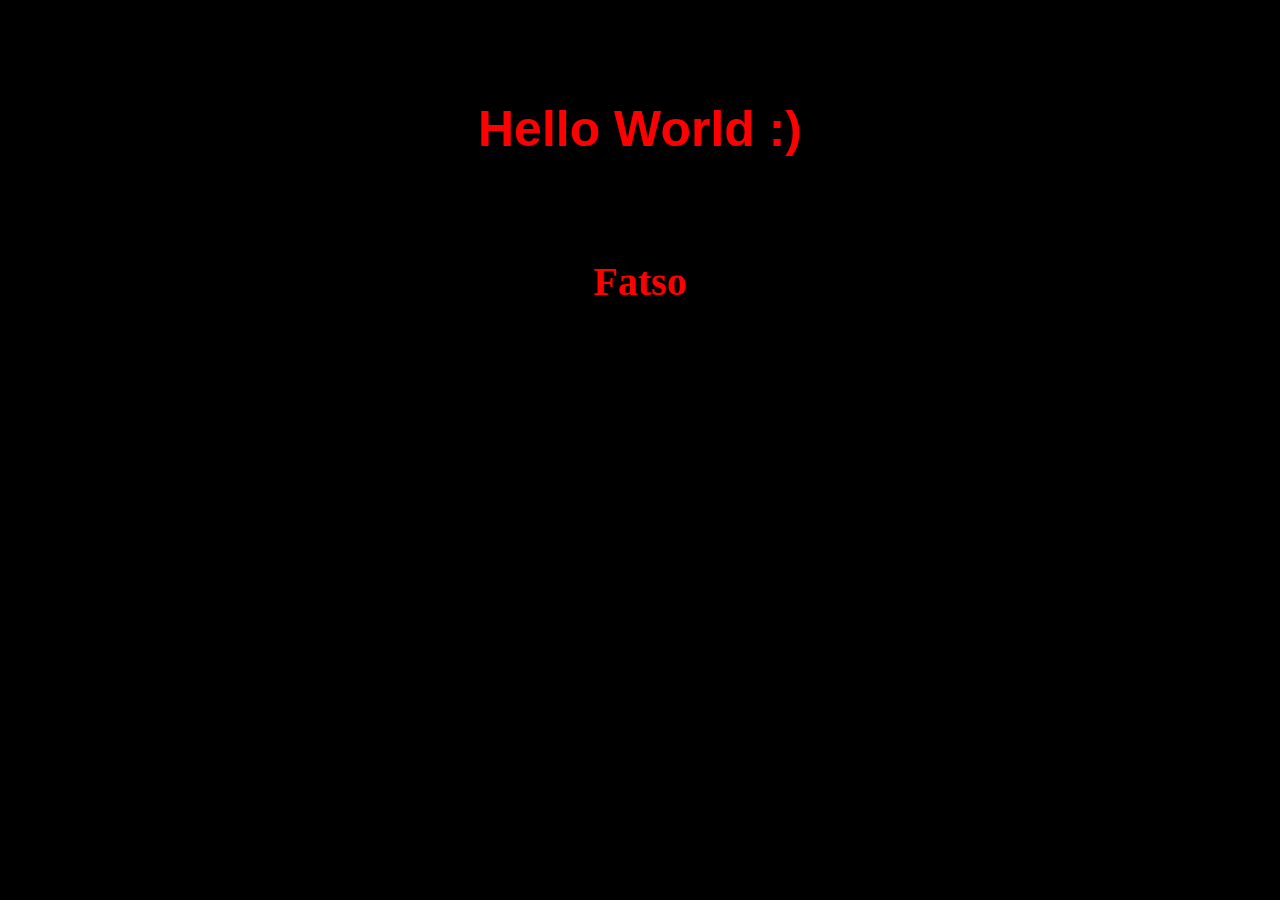
==== index.html @ a277ea7d "Change two" ====
<html>
<head>
<link href="blank.css" rel="stylesheet" type="text/css" />
</head>
<body>
<h1>Hello World :)</h1>
<h2> <a href="http://padlet.com/tktserapio/summertime"> Fatso </a> </h2>
</body>

</html>
---- blank.css ----
body {
	background-color: black;

}

h1 {
	font-family: helvetica;
	font-size: 50px;
	margin: 2em;
	color: red;
	text-align: center;

}

h2 {
	font-size: 40px;
	text-align: center;
}

a {
	margin: 2em;
	color: red;
	text-align: center;
	text-decoration: none;

}

a:hover {
	font-style: italic;
}
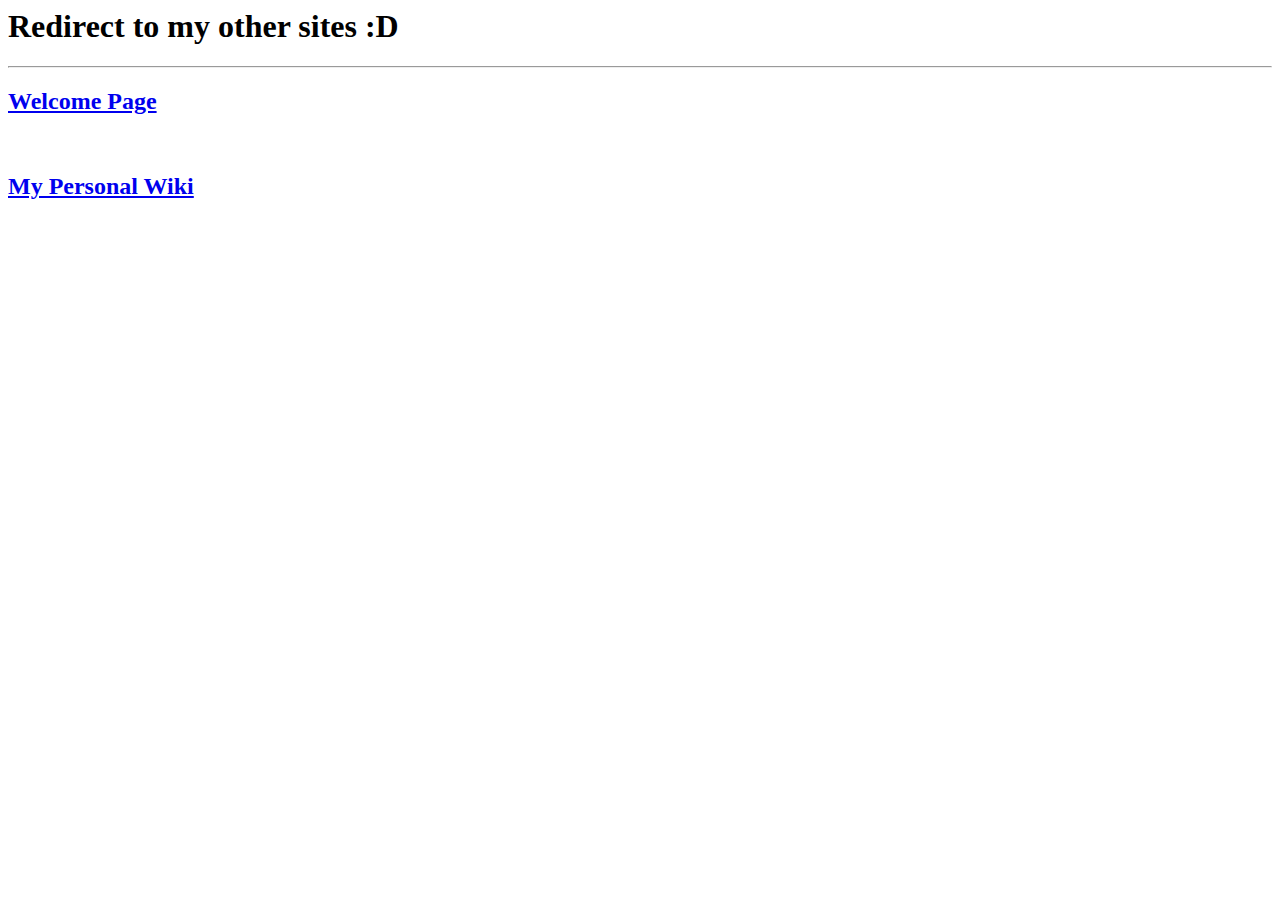
==== commit dcbf3517: "New beginning" ====
--- a/index.html
+++ b/index.html
@@ -1,10 +1,15 @@
 <html>
 <head>
-<link href="blank.css" rel="stylesheet" type="text/css" />
+	<link href="stylesheet.css" rel="stylesheet" type="text/css" />
 </head>
 <body>
-<h1>Hello World :)</h1>
-<h2> <a href="http://padlet.com/tktserapio/summertime"> Fatso </a> </h2>
+<h1> Redirect to my other sites :D </h1>
+<hr/>
+
+<div class="links">
+<h2> <a href="/project1"> Welcome Page </a> </h2> <br/>
+<h2> <a href="http://firstapp2002.herokuapp.com"> My Personal Wiki </a> </h2>
+</div> 
+
 </body>
-
 </html>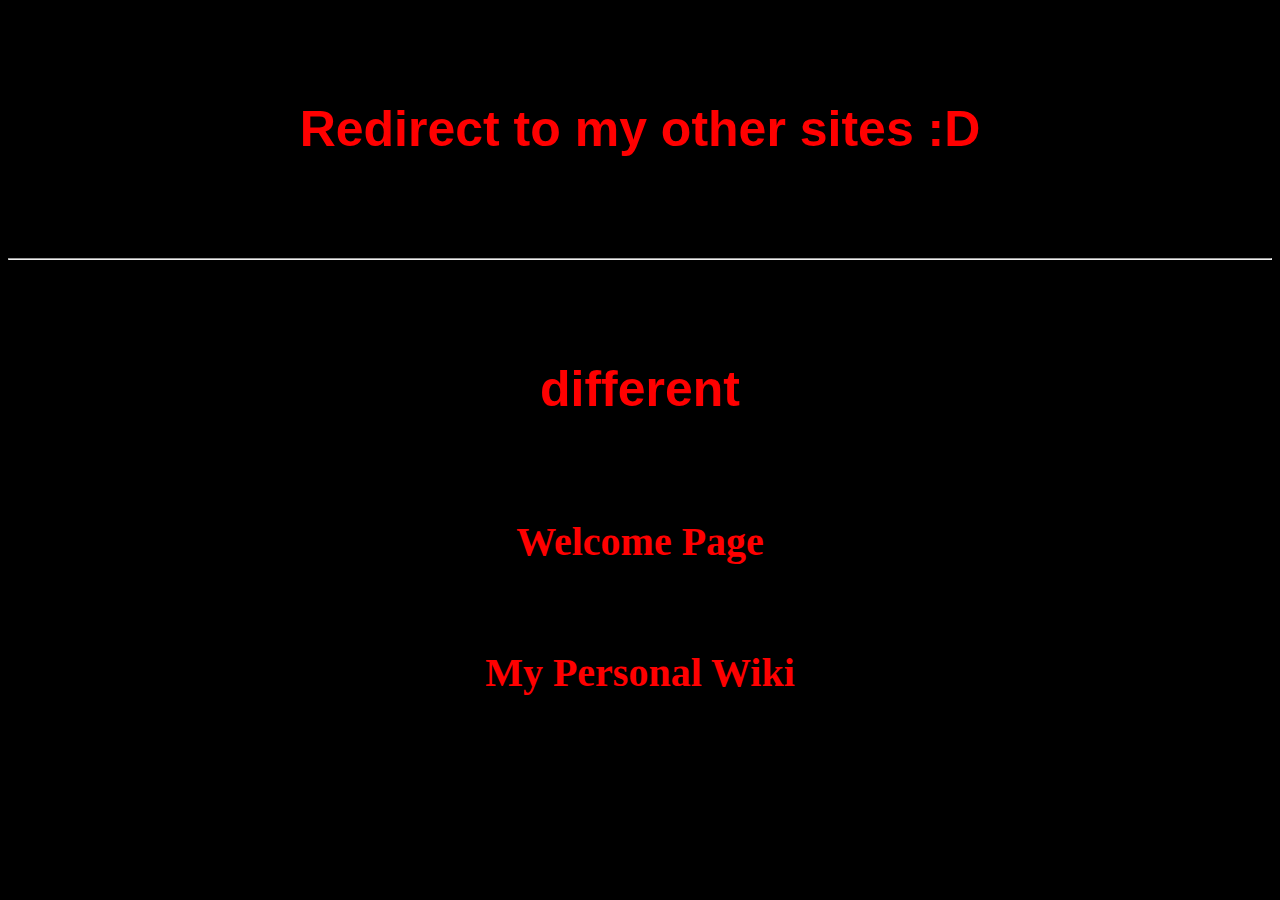
==== commit 6520dc0c: "Error" ====
--- a/index.html
+++ b/index.html
@@ -6,6 +6,8 @@
 <h1> Redirect to my other sites :D </h1>
 <hr/>
 
+<h1> different </h1>
+
 <div class="links">
 <h2> <a href="/project1"> Welcome Page </a> </h2> <br/>
 <h2> <a href="http://firstapp2002.herokuapp.com"> My Personal Wiki </a> </h2>
--- a/stylesheet.css
+++ b/stylesheet.css
@@ -0,0 +1,30 @@
+body {
+	background-color: black;
+
+}
+
+h1 {
+	font-family: helvetica;
+	font-size: 50px;
+	margin: 2em;
+	color: red;
+	text-align: center;
+
+}
+
+h2 {
+	font-size: 40px;
+	text-align: center;
+}
+
+a {
+	margin: 2em;
+	color: red;
+	text-align: center;
+	text-decoration: none;
+
+}
+
+a:hover {
+	font-style: italic;
+}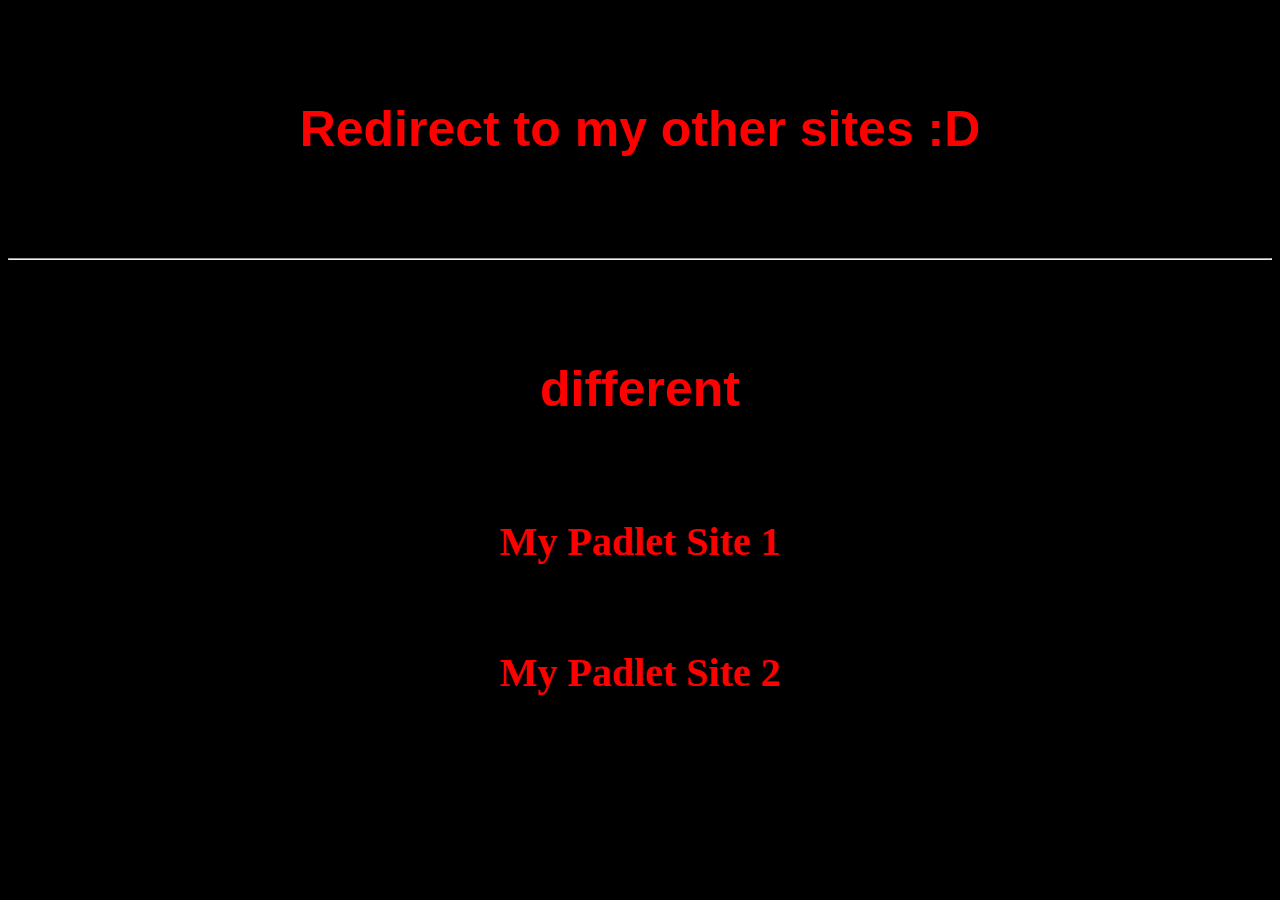
==== commit b9ffbf23: "Change 3" ====
--- a/index.html
+++ b/index.html
@@ -9,8 +9,8 @@
 <h1> different </h1>
 
 <div class="links">
-<h2> <a href="/project1"> Welcome Page </a> </h2> <br/>
-<h2> <a href="http://firstapp2002.herokuapp.com"> My Personal Wiki </a> </h2>
+<h2> <a href="http://padlet.com/tktserapio/summertime"> My Padlet Site 1 </a> </h2> <br/>
+<h2> <a href="http://padlet.com/tktserapio/summertime2"> My Padlet Site 2 </a></h2>
 </div> 
 
 </body>
